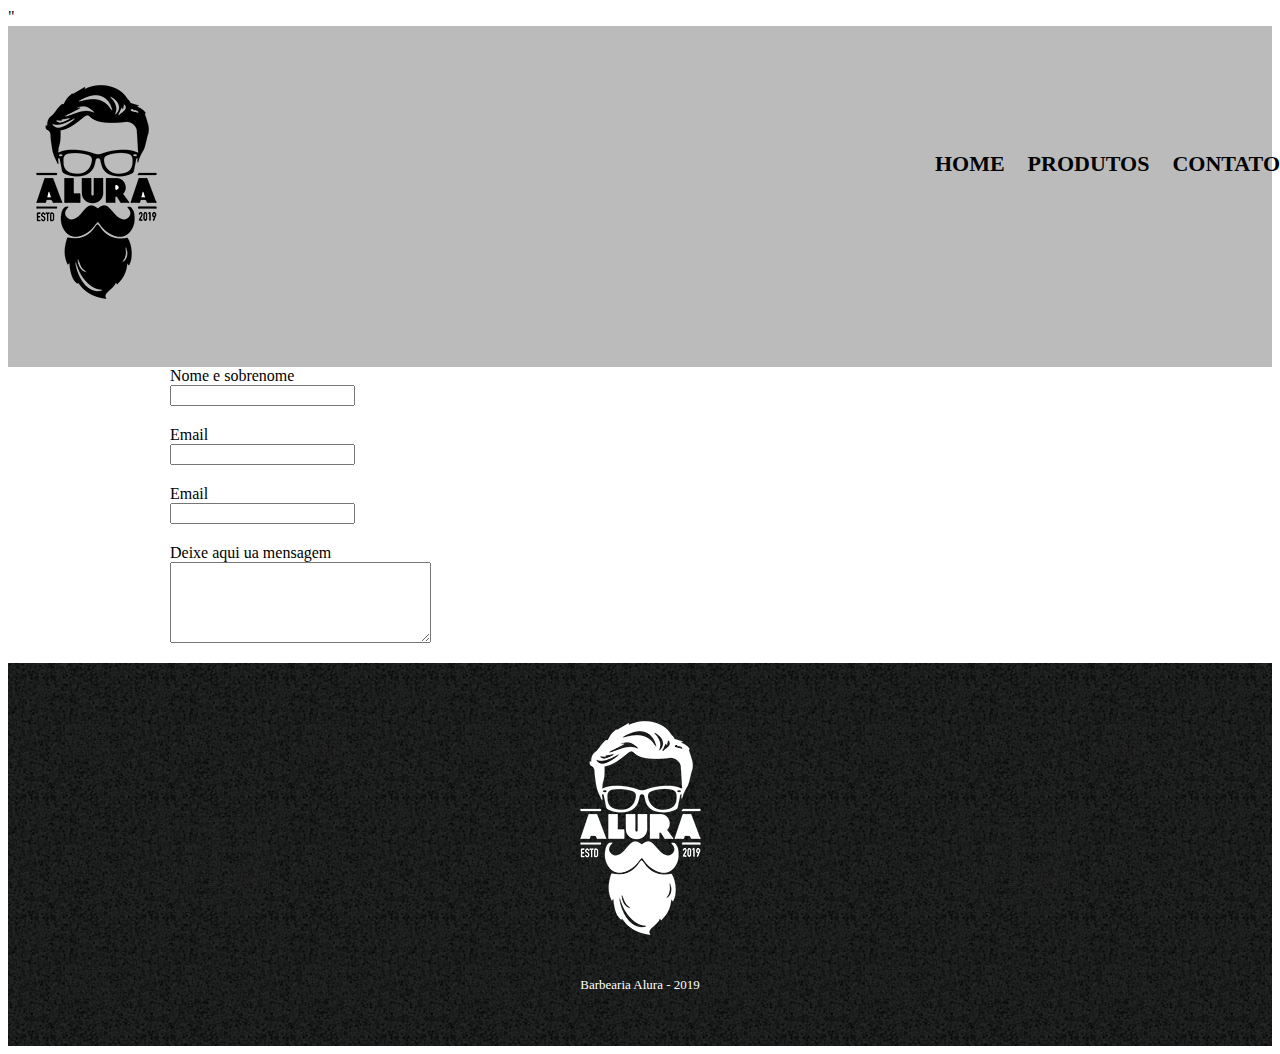
==== contato.html @ 47a174bb "12/06/2024" ====
<!DOCTYPE html>

<html>
  <head>
<meta charset="UTF-8">
    <meta name="vilport" content="widht-device-widht">
      <link rel="stylesheet" href="produtos.css">
    <title>produtos-barbearia</title>
"
  </head>

  <body>
    <header>
      <h1> <img src="logo.png"</h1>

    <nav>
      <ul>
   <li><a href="index.html">home</a></li>
   <li><a>produtos</a></li>
   <li><a>contato</a></li>

      </ul>
    </nav>
    </header>

    <main>
      <form>
        <label for="nomeSobrenome"> Nome e sobrenome </label>
        <input type="text" id="nomeSobrenome" class="input-padrao">
        <label for="email"> Email </label>
        <input type="text" id="email" class="input-padrao">
        <label for="Telefone"> Email </label>
        <input type="text" id="Telefone" class="input-padrao">

        <label for="mensagem"> Deixe aqui ua mensagem </label>

        <textarea cols="30" rows="5" id="mensagem" class="input-padrao"></textarea>
      </form>
    </main>

    <footer>
      <img src="logo-branco.png">
      <p class="copyright">Barbearia Alura - 2019</p>
    </footer>

  </body>
</html>
---- produtos.css ----
header{
  background-color: #BBBBBB;
  padding: 20px 0;
}

.caixa{
  width: 940px;
  position: relative;
  margin: 0 auto;
}

nav {
  position: absolute;
  top: 110px;
  right: 0;
}

nav li{
  display: inline;
  margin-left: 15px;
}

nav a{
  color: #000000;
  text-decoration: none;
  text-transform: uppercase;
  font-weight: bold;
  font-size: 22px;
}

nav a:hover{
  color: #C78C19;
  text-decoration: underline;
}

.produtos{
  width: 940px;
  margin: 0 auto;
  padding: 50px;
}

.produtos h2{
  font-size: 30px;
  font-weight: bold;
}

.produto-descricao{
 font-size: 18px; 
}

.produto-preco{
  font-size: 24px;
  font-weight: bold;
  margin: 40px 0;
}

.produtos li{
  display: inline-block;
  border: 1px solid #000000;
  border-radius: 10px;
  text-align: center;
  width: 30%;
  vertical-align: top;
  margin: 0 1.5%;
  box-sizing: border-box;
  padding: 30px 20px;
}

.produtos li:hover{
  border-color: #C78C19;
}

.produtos li:hover h2{
  font-size: 34px;
}

.produtos li:active{
  border-color: #088C19;
}

footer{
  background: url("bg.jpg");
  text-align: center;
  padding: 40px 0;
}

.copyright{
  color: #FFFFFF;
  font-size: 13px;
  margin-top: 20px;
}
main{
  width:940px;
  margin:0 auto;
}

.input-padrao{
  display:block;
  margin: 0 0 20px;
}
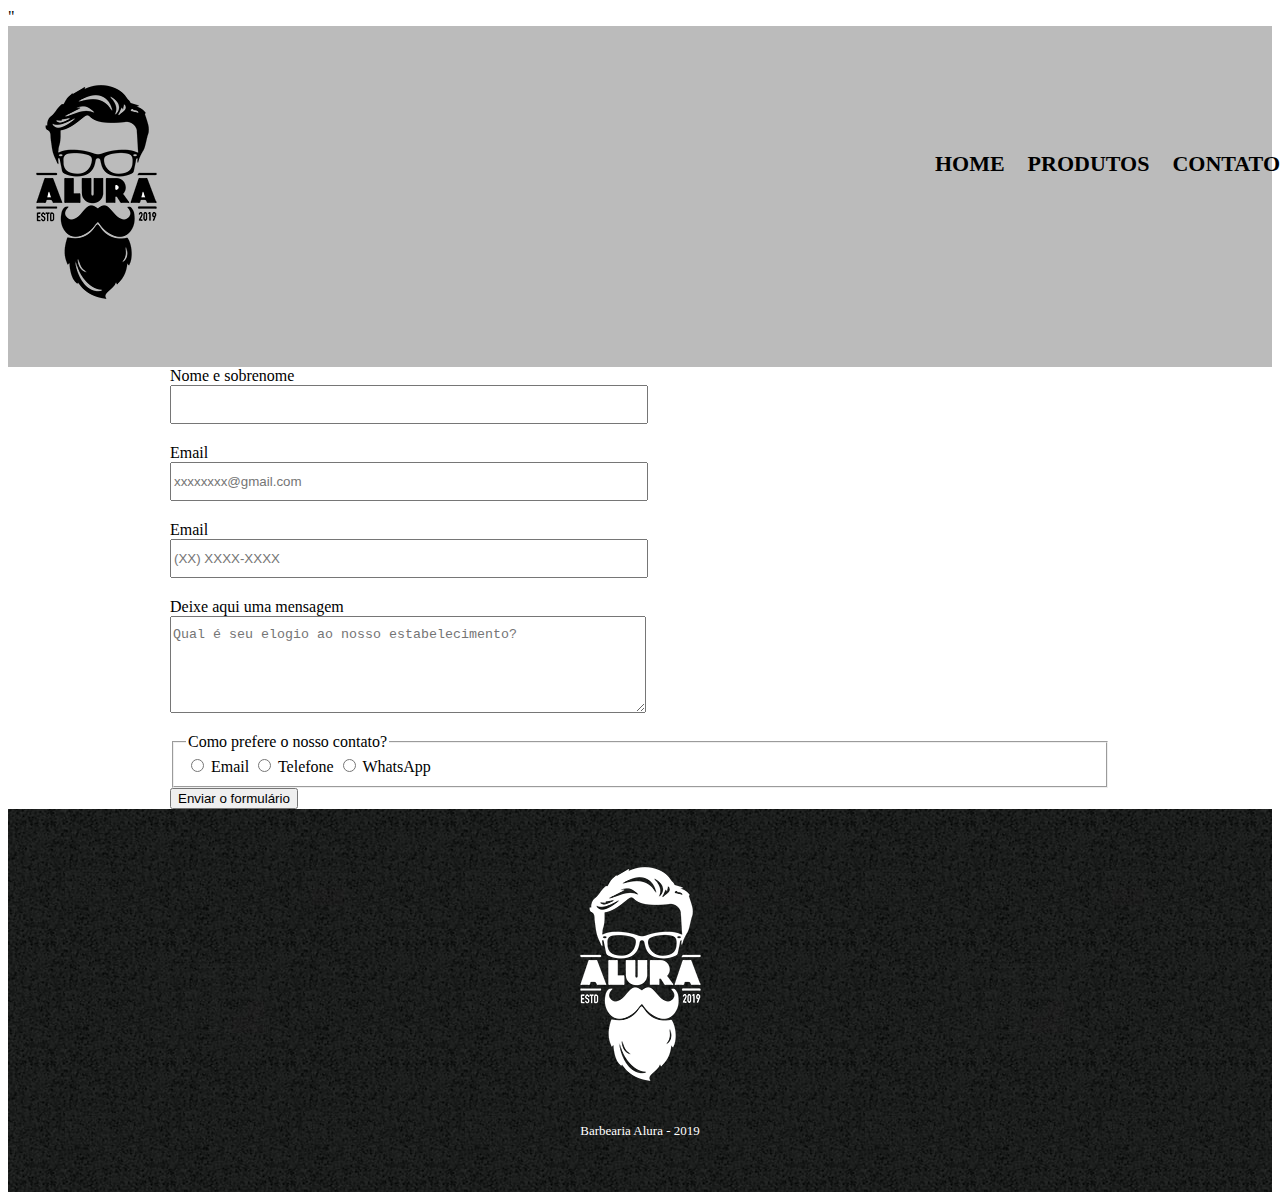
==== commit d418e16c: "17/06/2024" ====
--- a/contato.html
+++ b/contato.html
@@ -26,15 +26,26 @@
     <main>
       <form>
         <label for="nomeSobrenome"> Nome e sobrenome </label>
-        <input type="text" id="nomeSobrenome" class="input-padrao">
+        <input type="text" id="nomeSobrenome" class="input-padrao" required>
         <label for="email"> Email </label>
-        <input type="text" id="email" class="input-padrao">
+        <input type="text" id="email" class="input-padrao" placeholder="xxxxxxxx@gmail.com" required>
         <label for="Telefone"> Email </label>
-        <input type="text" id="Telefone" class="input-padrao">
+        <input type="tel" id="Telefone" class="input-padrao" placeholder="(XX) XXXX-XXXX" required>
 
-        <label for="mensagem"> Deixe aqui ua mensagem </label>
+        <label for="mensagem"> Deixe aqui uma mensagem </label>
 
-        <textarea cols="30" rows="5" id="mensagem" class="input-padrao"></textarea>
+        <textarea cols="30" rows="5" id="mensagem" class="input-padrao" placeholder="Qual é seu elogio ao nosso estabelecimento?"></textarea>
+
+        <fieldset> 
+          <legend>Como prefere o nosso contato?</legend>
+
+          <label> <input type="radio"> Email </label>
+          <label> <input type="radio"> Telefone </label>
+          <label> <input type="radio"> WhatsApp </label>
+          
+        </fieldset>
+
+        <input type="submit" value="Enviar o formulário" class="enviar">
       </form>
     </main>
 
--- a/produtos.css
+++ b/produtos.css
@@ -97,4 +97,6 @@
 .input-padrao{
   display:block;
   margin: 0 0 20px;
+  padding: 10px 2px;
+  width: 50%;
 }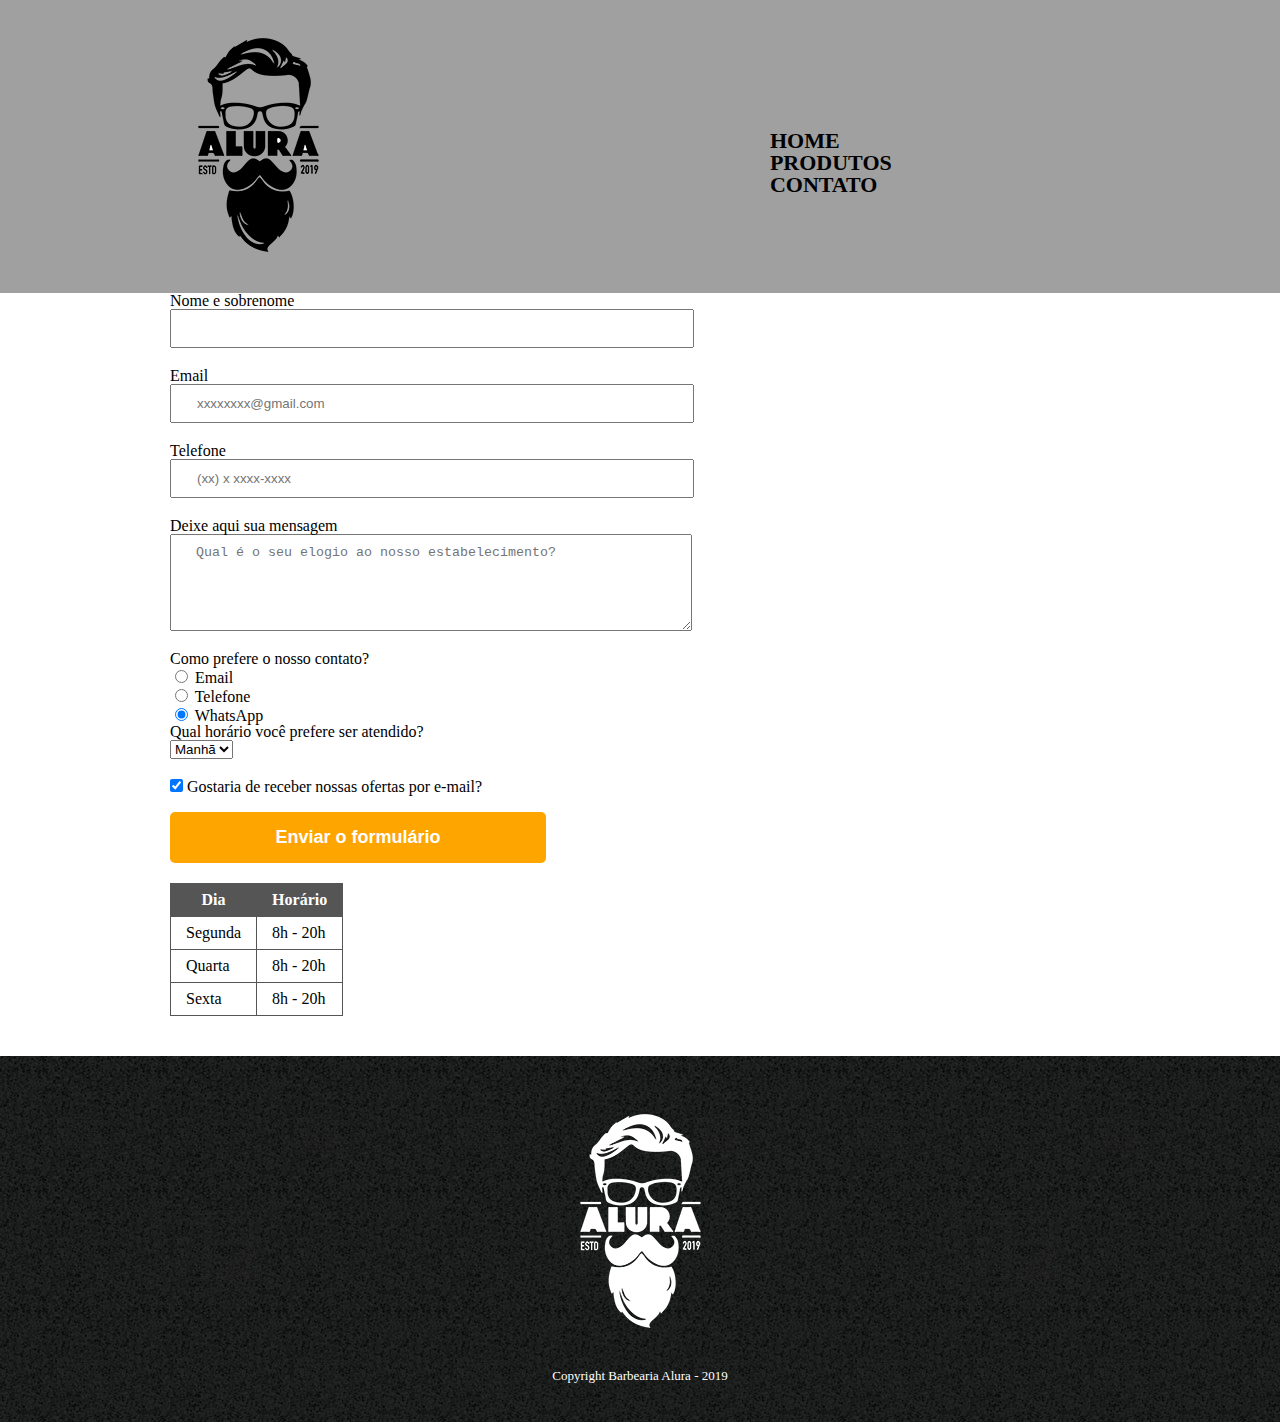
==== commit 77933c04: "29/07/2024" ====
--- a/contato.html
+++ b/contato.html
@@ -1,58 +1,102 @@
 <!DOCTYPE html>
 
 <html>
-  <head>
-<meta charset="UTF-8">
-    <meta name="vilport" content="widht-device-widht">
-      <link rel="stylesheet" href="produtos.css">
-    <title>produtos-barbearia</title>
-"
-  </head>
 
-  <body>
-    <header>
-      <h1> <img src="logo.png"</h1>
+<head>
+  <meta charset="UTF-8">
+  <meta name="viewport" content="width=device-width">
+  <link rel="stylesheet" href="reset.css">
+  <link rel="stylesheet" href="produtos.css">
+  <title>Contato - Barbearia Krupczak</title>
+</head>
 
-    <nav>
-      <ul>
-   <li><a href="index.html">home</a></li>
-   <li><a>produtos</a></li>
-   <li><a>contato</a></li>
+<body>
+  <header>
 
-      </ul>
-    </nav>
-    </header>
+    <div class="caixa">
+      <h1> <img src="logo.png"> </h1>
 
-    <main>
-      <form>
-        <label for="nomeSobrenome"> Nome e sobrenome </label>
-        <input type="text" id="nomeSobrenome" class="input-padrao" required>
-        <label for="email"> Email </label>
-        <input type="text" id="email" class="input-padrao" placeholder="xxxxxxxx@gmail.com" required>
-        <label for="Telefone"> Email </label>
-        <input type="tel" id="Telefone" class="input-padrao" placeholder="(XX) XXXX-XXXX" required>
+      <nav>
+        <ul>
+          <li> <a href="index.html"> Home </a> </li>
+          <li> <a href="produtos.html"> Produtos </a> </li>
+          <li> <a href="contato.html"> Contato </a> </li>
+        </ul>
+      </nav>
+    </div>
+  </header>
 
-        <label for="mensagem"> Deixe aqui uma mensagem </label>
+  <main>
+    <form>
+      <label for="nomeSobrenome"> Nome e sobrenome </label>
+      <input type="text" id="nomeSobrenome" class="input-padrao" required>
 
-        <textarea cols="30" rows="5" id="mensagem" class="input-padrao" placeholder="Qual é seu elogio ao nosso estabelecimento?"></textarea>
+      <label for="email"> Email </label>
+      <input type="email" id="email" class="input-padrao" placeholder="xxxxxxxx@gmail.com" required>
 
-        <fieldset> 
-          <legend>Como prefere o nosso contato?</legend>
+      <label for="telefone"> Telefone </label>
+      <input type="tel" id="telefone" class="input-padrao" placeholder="(xx) x xxxx-xxxx" required>
 
-          <label> <input type="radio"> Email </label>
-          <label> <input type="radio"> Telefone </label>
-          <label> <input type="radio"> WhatsApp </label>
-          
-        </fieldset>
+      <label for="mensagem"> Deixe aqui sua mensagem </label>
+      <textarea cols="30" rows="5" id="mensagem" class="input-padrao"
+        placeholder="Qual é o seu elogio ao nosso estabelecimento?"></textarea>
 
-        <input type="submit" value="Enviar o formulário" class="enviar">
-      </form>
-    </main>
+      <fieldset>
+        <legend>Como prefere o nosso contato?</legend>
 
-    <footer>
-      <img src="logo-branco.png">
-      <p class="copyright">Barbearia Alura - 2019</p>
-    </footer>
+        <label for="radio-email"> <input type="radio" name="contato" value="email" id="radio-email"> Email </label>
+        <label for="radio-telefone"> <input type="radio" name="contato" value="telefone" id="radio-telefone"> Telefone </label>
+        <label for="radio-whatsapp"> <input type="radio" name="contato" value="whatsapp" id="radio-whatsapp" checked> WhatsApp </label>
+      </fieldset>
 
-  </body>
+      <fieldset>
+        <legend>Qual horário você prefere ser atendido?</legend>
+      
+      <select>
+        <option>Manhã</option> 
+        <option>Tarde</option> 
+        <option>Noite</option> 
+      </select>
+      </fieldset>
+
+      <label> <input type="checkbox" class="checkbox" checked> Gostaria de receber nossas ofertas por e-mail? </label>
+
+      <input type="submit" value="Enviar o formulário" class="enviar">
+
+    </form>
+
+  <table>
+    <thead>
+      <tr>
+        <th>Dia</th>
+        <th>Horário</th>
+      </tr>
+    </thead>
+    <tbod>
+      <tr>
+        <td>Segunda</td>
+        <td>8h - 20h</td>
+      </tr>
+      <tr>
+        <td>Quarta</td>
+        <td>8h - 20h</td>
+      </tr>
+      <tr>
+        <td>Sexta</td>
+        <td>8h - 20h</td>
+      </tr>
+    </tbod>
+  </table>
+  
+    
+  </main>
+
+  <footer>
+    <img src="logo-branco.png" />
+    <p class="copyright"> Copyright Barbearia Alura - 2019 </p>
+
+  </footer>
+
+</body>
+
 </html>--- a/produtos.css
+++ b/produtos.css
@@ -1,15 +1,15 @@
 header{
-  background-color: #BBBBBB;
+  background-color: #A0A0A0;
   padding: 20px 0;
 }
 
 .caixa{
   width: 940px;
-  position: relative;
+  position: relative; 
   margin: 0 auto;
-}
+} 
 
-nav {
+nav{
   position: absolute;
   top: 110px;
   right: 0;
@@ -22,7 +22,7 @@
 
 nav a{
   color: #000000;
-  text-decoration: none;
+  text-decoration: none; 
   text-transform: uppercase;
   font-weight: bold;
   font-size: 22px;
@@ -40,13 +40,13 @@
 }
 
 .produtos h2{
-  font-size: 30px;
-  font-weight: bold;
+ font-size: 30px;
+ font-weight: bold;
 }
 
 .produto-descricao{
- font-size: 18px; 
-}
+  font-size: 18px;
+})
 
 .produto-preco{
   font-size: 24px;
@@ -54,10 +54,11 @@
   margin: 40px 0;
 }
 
+
 .produtos li{
   display: inline-block;
   border: 1px solid #000000;
-  border-radius: 10px;
+border-radius: 10px;  
   text-align: center;
   width: 30%;
   vertical-align: top;
@@ -66,9 +67,11 @@
   padding: 30px 20px;
 }
 
+
 .produtos li:hover{
   border-color: #C78C19;
 }
+
 
 .produtos li:hover h2{
   font-size: 34px;
@@ -80,7 +83,7 @@
 
 footer{
   background: url("bg.jpg");
-  text-align: center;
+text-align: center;
   padding: 40px 0;
 }
 
@@ -89,14 +92,106 @@
   font-size: 13px;
   margin-top: 20px;
 }
+
 main{
-  width:940px;
-  margin:0 auto;
+  width: 940px;
+  margin: 0 auto;
 }
 
 .input-padrao{
-  display:block;
+  display: block;
   margin: 0 0 20px;
-  padding: 10px 2px;
+  padding: 10px 25px;
   width: 50%;
-}+}
+
+.checkbox{
+  margin: 20px 0;
+}
+
+label{
+ display: block;
+}
+
+.enviar{
+  width: 40%;
+  padding: 15px 0; 
+  background: orange; 
+  color: white;
+  font-weight: bold;
+  font-size: 18px;
+  border: none; 
+  border-radius: 5px; 
+  cursor: pointer; 
+  transition: 1s;
+}
+
+.enviar: houver{
+ background: darkorange;
+ transform: scale(1.2); 
+}
+
+table{
+ margin: 20px 0 40px 0; 
+}
+
+thead{
+  background: #555555;
+  color: white;
+  font-weight: bold; 
+}
+
+th, td{
+  border: 1px solid #555555;
+  padding: 8px 15px; .
+}
+
+#banner{
+  width: 100%;
+}
+
+.principal{
+  background-color: #CCCCCC;
+  padding: 30px;
+}
+
+.titulo-principal{
+  padding-left: 20px;
+  text-align: center; 
+}
+
+.texto-centralizado{
+  text-align: center;
+}
+
+p{
+  text-align: center;
+}
+
+em strong{
+  color: red;
+}
+
+#missao{
+  font-size: 28px;
+}
+
+.beneficios{
+  padding: 20px;
+  background-color: #FFFFFF;
+}
+
+ul{
+  display: inline-block;
+  vertical-align: top;
+  width: 20%;
+  margin-right: 15%;
+}
+
+.item{
+  font-style: italic;
+}
+
+.imagem-beneficios{
+  width: 50%;
+}nore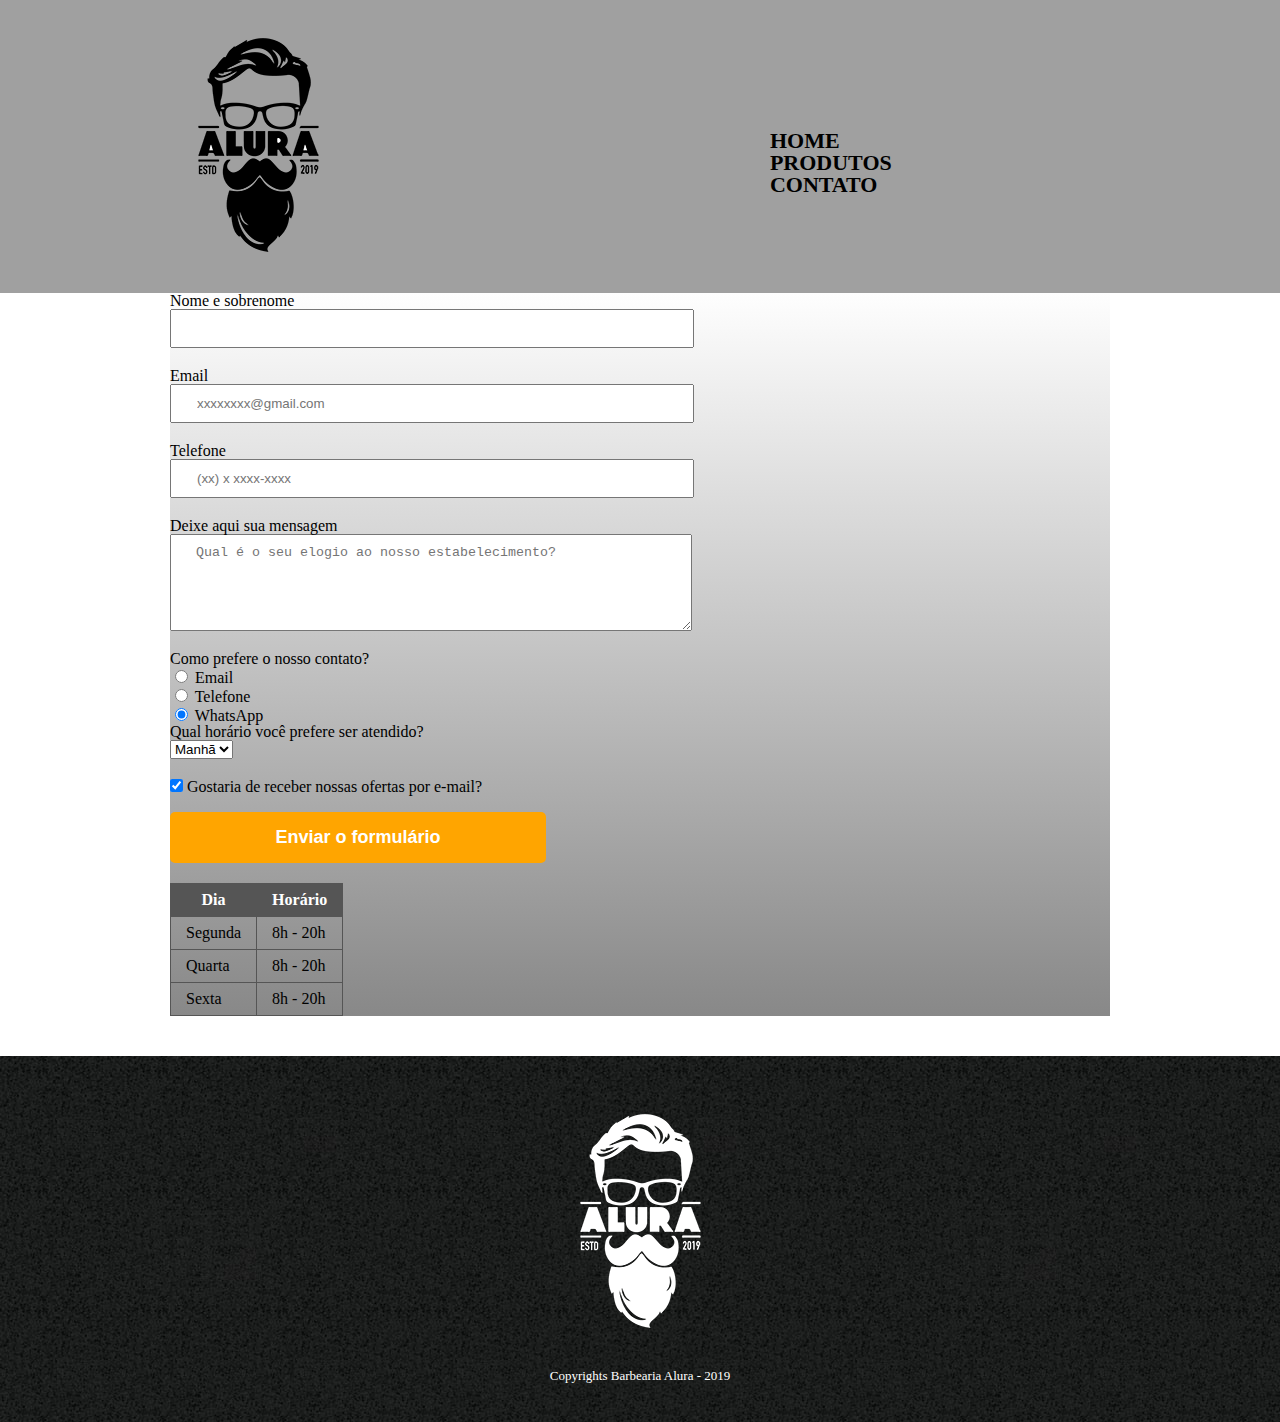
==== commit 0388417c: "01/08/2024" ====
--- a/contato.html
+++ b/contato.html
@@ -93,7 +93,7 @@
 
   <footer>
     <img src="logo-branco.png" />
-    <p class="copyright"> Copyright Barbearia Alura - 2019 </p>
+    <p class="copyright"> Copyrights Barbearia Alura - 2019 </p>
 
   </footer>
 
--- a/produtos.css
+++ b/produtos.css
@@ -94,6 +94,7 @@
 }
 
 main{
+  background: linear-gradient(#FEFEFE, #888888);
   width: 940px;
   margin: 0 auto;
 }
@@ -151,8 +152,9 @@
 }
 
 .principal{
-  background-color: #CCCCCC;
-  padding: 30px;
+  padding: 1em 0;
+  width: 940px;
+  margin: 0 auto;
 }
 
 .titulo-principal{
@@ -162,14 +164,7 @@
 
 .texto-centralizado{
   text-align: center;
-}
 
-p{
-  text-align: center;
-}
-
-em strong{
-  color: red;
 }
 
 #missao{
@@ -178,7 +173,8 @@
 
 .beneficios{
   padding: 20px;
-  background-color: #FFFFFF;
+  width: 940px;
+  margin: 0 auto;
 }
 
 ul{
